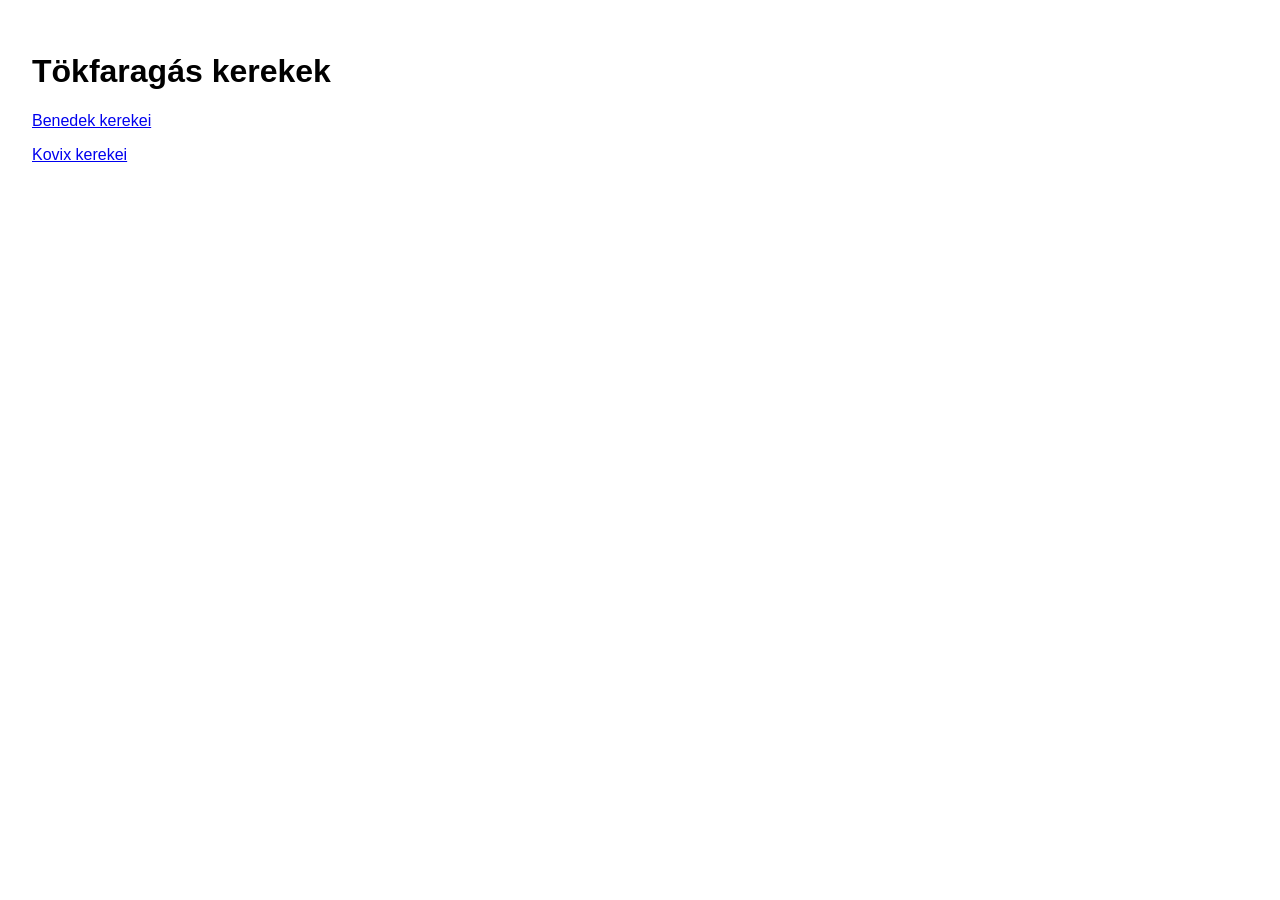
==== index.html @ bb5d7048 "asd" ====
<!DOCTYPE html>
<html lang="hu"><head><meta charset="utf-8"><title>Tökfaragás kerekek</title>
<meta name="viewport" content="width=device-width, initial-scale=1"></head>
<body style="font-family:sans-serif;padding:24px">
<h1>Tökfaragás kerekek</h1>
<p><a href="benedek.html">Benedek kerekei</a></p>
<p><a href="kovix.html">Kovix kerekei</a></p>
</body></html>
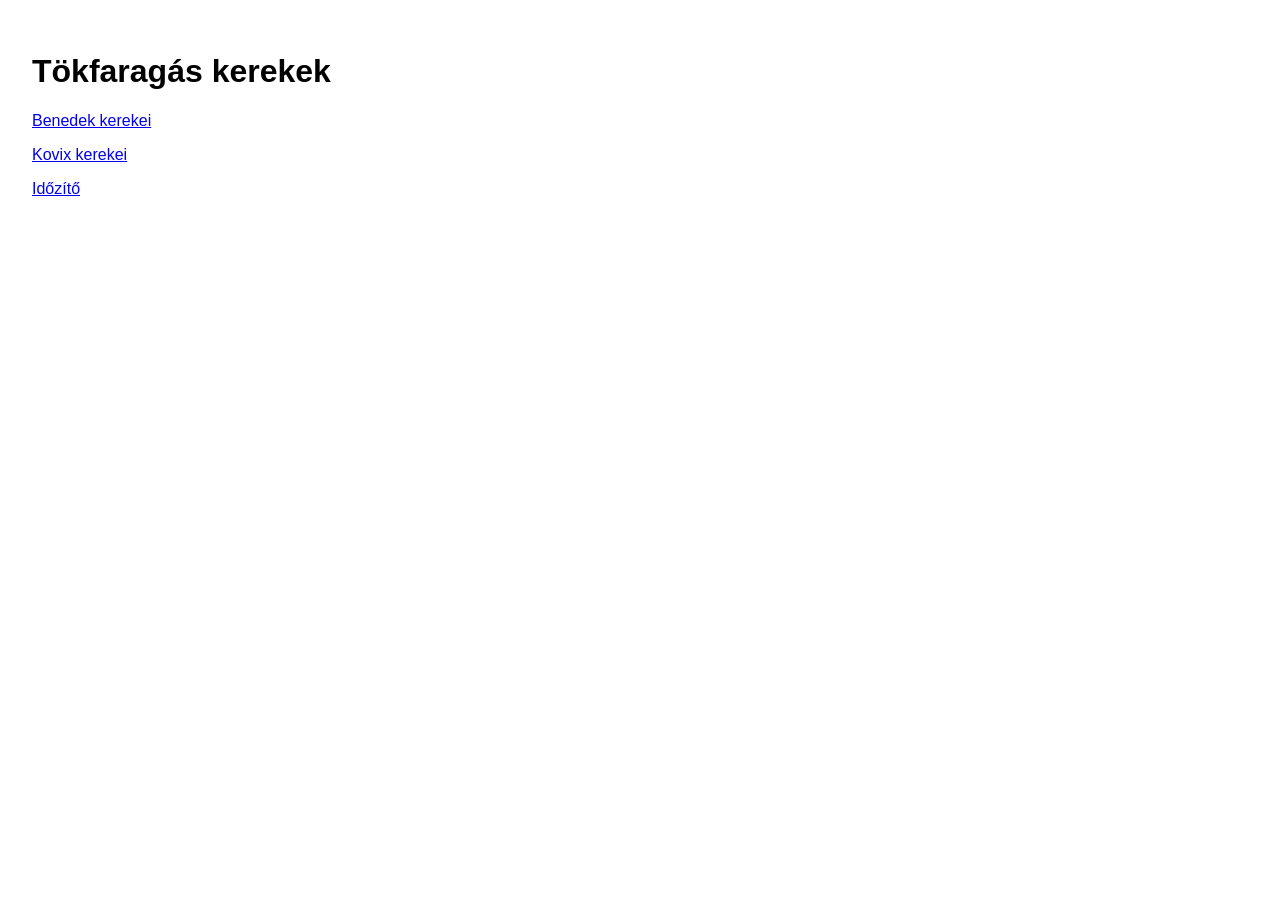
==== commit 2a953917: "update" ====
--- a/index.html
+++ b/index.html
@@ -5,4 +5,5 @@
 <h1>Tökfaragás kerekek</h1>
 <p><a href="benedek.html">Benedek kerekei</a></p>
 <p><a href="kovix.html">Kovix kerekei</a></p>
+<p><a href="timer.html">Időzítő</a></p>
 </body></html>
